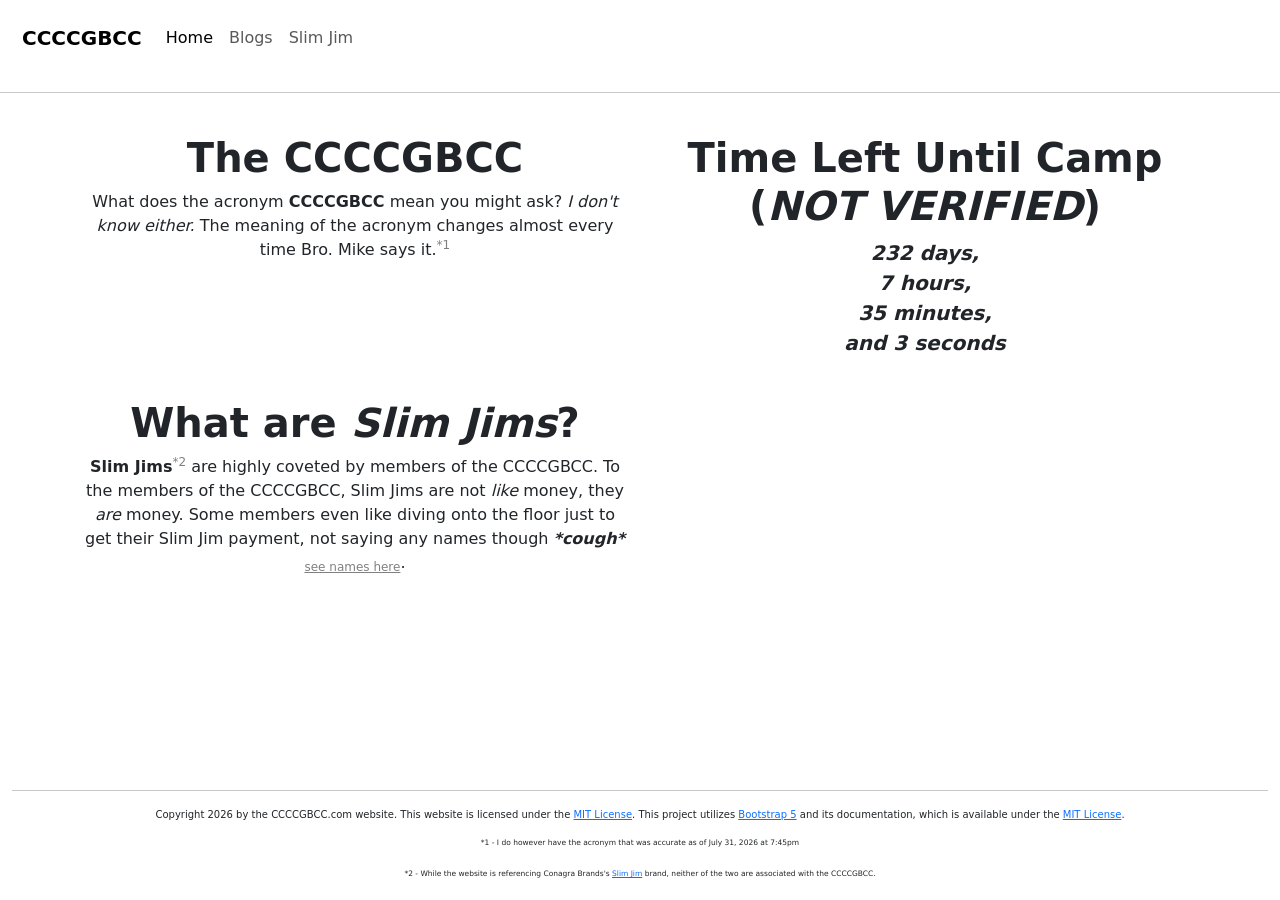
==== index.html @ 2150479e "First commit" ====
<!DOCTYPE html>
<html>
    <head>
        <!-- Bootstrap 5.3.8 -->
        <link href="https://cdn.jsdelivr.net/npm/bootstrap@5.3.8/dist/css/bootstrap.min.css" rel="stylesheet" integrity="sha384-sRIl4kxILFvY47J16cr9ZwB07vP4J8+LH7qKQnuqkuIAvNWLzeN8tE5YBujZqJLB" crossorigin="anonymous">
        <script src="https://cdn.jsdelivr.net/npm/bootstrap@5.3.8/dist/js/bootstrap.bundle.min.js" integrity="sha384-FKyoEForCGlyvwx9Hj09JcYn3nv7wiPVlz7YYwJrWVcXK/BmnVDxM+D2scQbITxI" crossorigin="anonymous"></script>

        <title>CCCCGBCC</title>
        <link href="/style.css" rel="stylesheet" type="text/css">
        <meta name="viewport" content="width=device-width, initial-scale=1.0">
        <script src="/time.js"></script>
    </head>
    <body class="d-flex flex-column min-vh-100">
        <!-- Navbar -->
        <div class="navbar navbar-expand-lg sticky-top navbar-light">
            <div class="container-fluid">
                <a class="navbar-brand" href="/"><b>CCCCGBCC</b></a>
                <button class="navbar-toggler" type="button" data-bs-toggle="collapse" data-bs-target="#nav">
                    <span class="navbar-toggler-icon"></span>
                </button>
                <div class="collapse navbar-collapse" id="nav">
                    <ul class="navbar-nav">
                        <li class="navbar-item"><a href="/" class="nav-link active">Home</a></li>
                        <li class="navbar-item"><a href="/blog" class="nav-link">Blogs</a></li>
                        <li class="navbar-item"><a href="/slimjim" class="nav-link">Slim Jim</a></li>
                    </ul>
                </div>
            </div>
        </div>
        <hr>
        <!-- Main Page -->
         <div class="container content flex-grow-1">
            <div class="row">
                <div class="col-sm-6 col-12 margin">
                    <h1>The CCCCGBCC</h1>
                    <p>What does the acronym <b>CCCCGBCC</b> mean you might ask? <i>I don't know either.</i> The meaning of the acronym changes almost every time Bro. Mike says it.<a href="#s1" class="sub"><sup>*1</sup></a></p>
                </div>
                <div class="col-sm-6 col-12 margin">
                    <h1>Time Left Until Camp (<i>NOT VERIFIED</i>)</h1>
                    <p id="clock">Loading timer (REMEMBER THAT THIS DATE IS NOT VERIFIED YET!)...</p>
                </div>
                <div class="col-sm-6 col-12 margin">
                    <h1>What are <i>Slim Jims</i>?</h1>
                    <p><b>Slim Jims</b><a href="#s2" class="sub"><sup>*2</sup></a> are highly coveted by members of the CCCCGBCC. To the members of the CCCCGBCC, Slim Jims are not <i>like</i> money, they <i>are</i> money. Some members even like diving onto the floor just to get their Slim Jim payment, not saying any names though <i><b>*cough*</b></i> <sub><a href="/slimjim#names" class="sub" style="text-decoration: underline;">see names here</a></sub>.</p>
                </div>
            </div>
        </div>
        <!-- Footer -->
        <footer class="container-fluid">
            <hr>
            <div class="row">
                <div class="col-12 content">
                    <p>Copyright 2026 by the CCCCGBCC.com website. This website is licensed under the <a href="/LICENSE">MIT License</a>. This project utilizes <a href="https://getbootstrap.com/docs/5.3/">Bootstrap 5</a> and its documentation, which is available under the <a href="https://github.com/twbs/bootstrap/blob/main/LICENSE">MIT License</a>.</p>
                    <p id="s1"><sup>*1 - I do however have the acronym that was accurate as of July 31, 2026 at 7:45pm</sup></p>
                    <p id="s2"><sup>*2 - While the website is referencing Conagra Brands's <a href="https://www.slimjim.com/">Slim Jim</a> brand, neither of the two are associated with the CCCCGBCC.</sup></p>
                </div>
            </div>
        </footer>
    </body>
</html>
---- style.css ----
h1 {
    font-weight: bold;
}
footer {
    font-size: 10px;
    background-color: white;
}
.articleItem div {
    border: solid;
    border-width: 1px;
}
.articleItem a {
  color: black;
}
.articleItem a:hover, .articleItem a:active {
  color: Gray;
}
.content {
    text-align: center;
}
.errbtn {
    font-size: 30px;
    background-color: white;
    border: solid;
    border-width: 1px;
}
.margin {
    margin: 25px 0 0 0;
}
.navbar {
    margin: 10px;
}
.sub {
    text-decoration: none;
    font-weight: italic;
    color: gray;
}
#clock {
    font-style: italic;
    font-size: 20px;
}
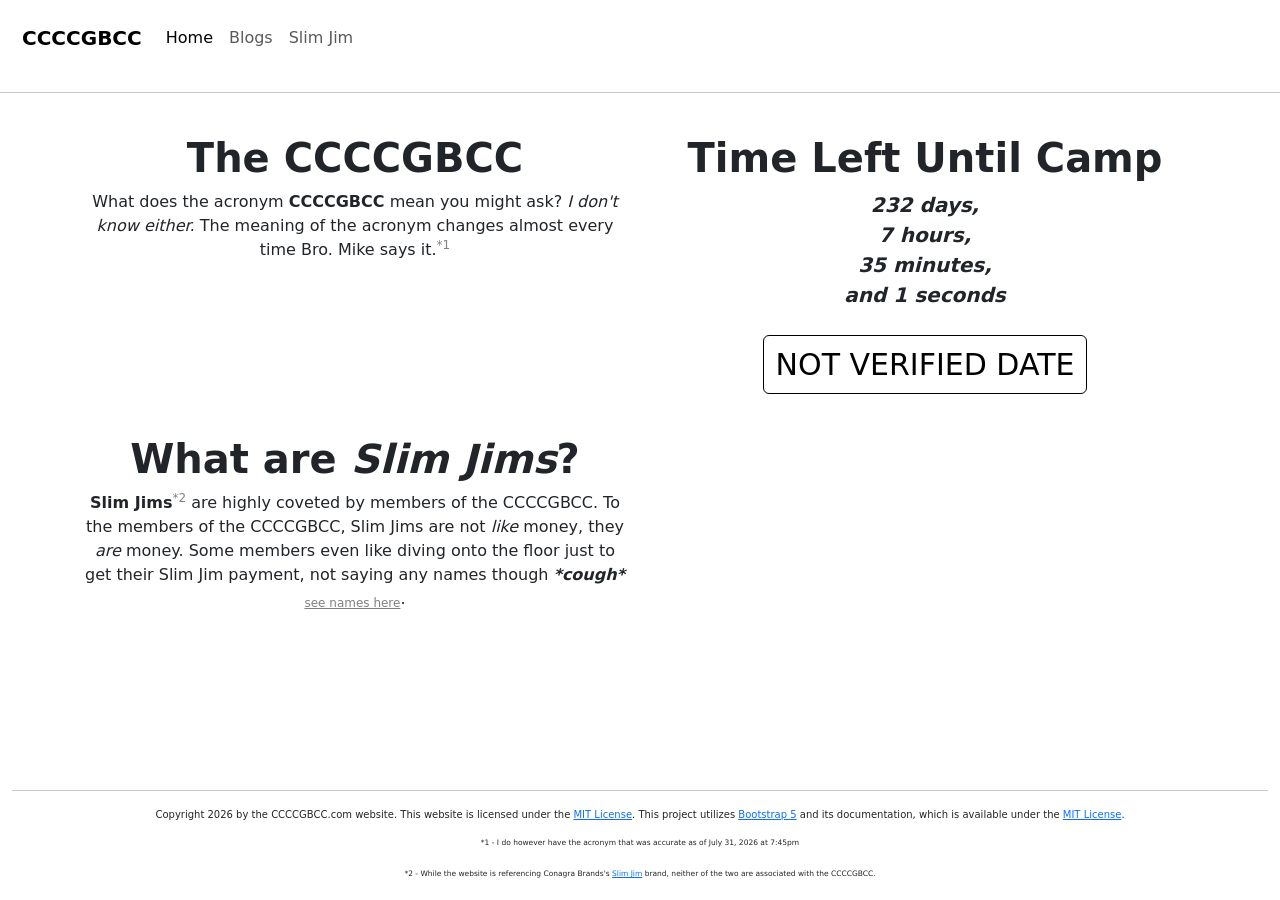
==== commit 801f62ee: "changed the "not verified" function for dates" ====
--- a/index.html
+++ b/index.html
@@ -9,6 +9,7 @@
         <link href="/style.css" rel="stylesheet" type="text/css">
         <meta name="viewport" content="width=device-width, initial-scale=1.0">
         <script src="/time.js"></script>
+        <script src="/dateModal.js"></script>
     </head>
     <body class="d-flex flex-column min-vh-100">
         <!-- Navbar -->
@@ -28,16 +29,30 @@
             </div>
         </div>
         <hr>
+        <!-- Modal (from Bootstrap Documentation - https://getbootstrap.com/docs/5.3/components/modal) -->
+        <div class="modal fade" id="notVerified" style="text-align: center;">
+            <div class="modal-dialog">
+                <div class="modal-content">
+                    <div class="modal-header">
+                        <h1 class="modal-title fs-5">Date Not Verified</h1>
+                        <button type="button" class="btn-close" data-bs-dismiss="modal" aria-label="Close"></button>
+                    </div>
+                    <div class="modal-body">
+                        <p>The date and time on the timer is currently set to July 26, 2027 at 3:00 PM. I have not been able to verify if Summer Retreat 2027 will take place on July 26-30. The timer will be changed when the information is verified. Sorry for any inconvenience that this may cause.</p>
+                    </div>
+                </div>
+            </div>
+        </div>
         <!-- Main Page -->
-         <div class="container content flex-grow-1">
+        <div class="container content flex-grow-1">
             <div class="row">
                 <div class="col-sm-6 col-12 margin">
                     <h1>The CCCCGBCC</h1>
                     <p>What does the acronym <b>CCCCGBCC</b> mean you might ask? <i>I don't know either.</i> The meaning of the acronym changes almost every time Bro. Mike says it.<a href="#s1" class="sub"><sup>*1</sup></a></p>
                 </div>
                 <div class="col-sm-6 col-12 margin">
-                    <h1>Time Left Until Camp (<i>NOT VERIFIED</i>)</h1>
-                    <p id="clock">Loading timer (REMEMBER THAT THIS DATE IS NOT VERIFIED YET!)...</p>
+                    <h1>Time Left Until Camp</h1>
+                    <p id="clock">Loading timer...</p>
                 </div>
                 <div class="col-sm-6 col-12 margin">
                     <h1>What are <i>Slim Jims</i>?</h1>
--- a/style.css
+++ b/style.css
@@ -10,15 +10,15 @@
     border-width: 1px;
 }
 .articleItem a {
-  color: black;
+    color: black;
 }
 .articleItem a:hover, .articleItem a:active {
-  color: Gray;
+    color: gray;
 }
 .content {
     text-align: center;
 }
-.errbtn {
+.mybtn {
     font-size: 30px;
     background-color: white;
     border: solid;
@@ -29,6 +29,7 @@
 }
 .navbar {
     margin: 10px;
+    background-color: white;
 }
 .sub {
     text-decoration: none;
@@ -38,4 +39,4 @@
 #clock {
     font-style: italic;
     font-size: 20px;
-}+}
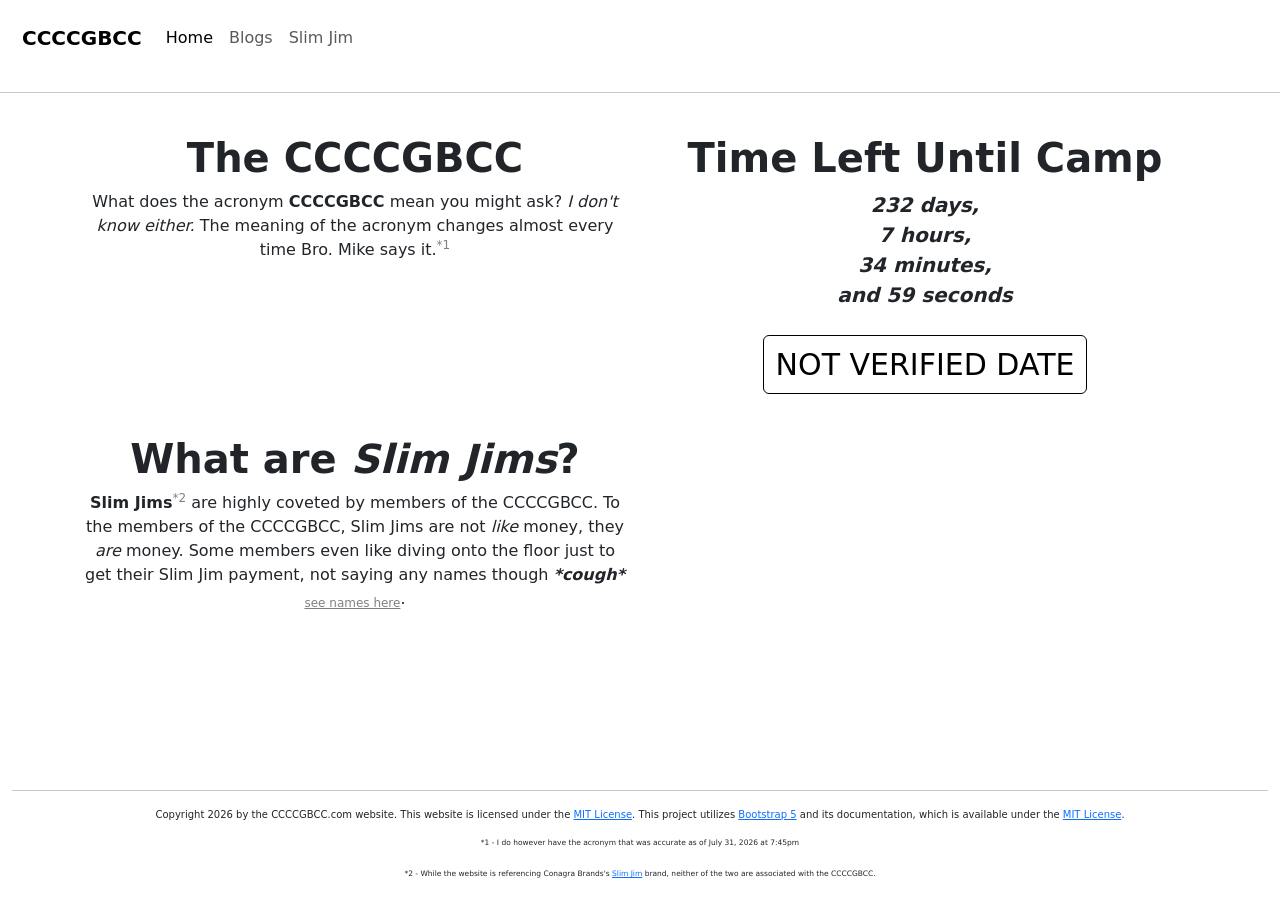
==== commit ca646de1: "centered the date modal" ====
--- a/index.html
+++ b/index.html
@@ -31,7 +31,7 @@
         <hr>
         <!-- Modal (from Bootstrap Documentation - https://getbootstrap.com/docs/5.3/components/modal) -->
         <div class="modal fade" id="notVerified" style="text-align: center;">
-            <div class="modal-dialog">
+            <div class="modal-dialog modal-dialog-centered">
                 <div class="modal-content">
                     <div class="modal-header">
                         <h1 class="modal-title fs-5">Date Not Verified</h1>
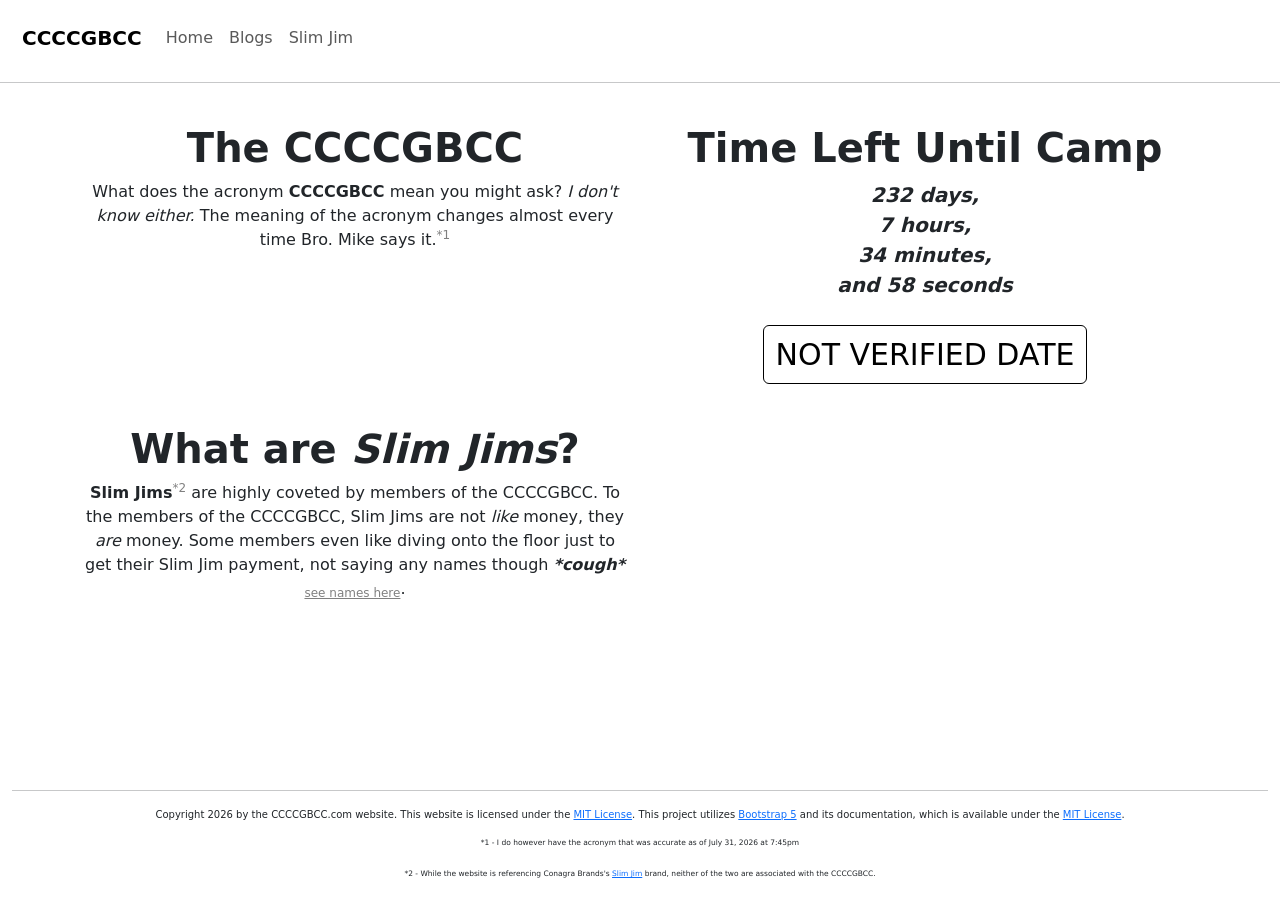
==== commit 55e6f5cb: "combined navbar and modal into seperate files" ====
--- a/index.html
+++ b/index.html
@@ -10,39 +10,11 @@
         <meta name="viewport" content="width=device-width, initial-scale=1.0">
         <script src="/time.js"></script>
         <script src="/dateModal.js"></script>
+        <script src="/assets/parts/add.js"></script>
     </head>
     <body class="d-flex flex-column min-vh-100">
-        <!-- Navbar -->
-        <div class="navbar navbar-expand-lg sticky-top navbar-light">
-            <div class="container-fluid">
-                <a class="navbar-brand" href="/"><b>CCCCGBCC</b></a>
-                <button class="navbar-toggler" type="button" data-bs-toggle="collapse" data-bs-target="#nav">
-                    <span class="navbar-toggler-icon"></span>
-                </button>
-                <div class="collapse navbar-collapse" id="nav">
-                    <ul class="navbar-nav">
-                        <li class="navbar-item"><a href="/" class="nav-link active">Home</a></li>
-                        <li class="navbar-item"><a href="/blog" class="nav-link">Blogs</a></li>
-                        <li class="navbar-item"><a href="/slimjim" class="nav-link">Slim Jim</a></li>
-                    </ul>
-                </div>
-            </div>
-        </div>
-        <hr>
-        <!-- Modal (from Bootstrap Documentation - https://getbootstrap.com/docs/5.3/components/modal) -->
-        <div class="modal fade" id="notVerified" style="text-align: center;">
-            <div class="modal-dialog modal-dialog-centered">
-                <div class="modal-content">
-                    <div class="modal-header">
-                        <h1 class="modal-title fs-5">Date Not Verified</h1>
-                        <button type="button" class="btn-close" data-bs-dismiss="modal" aria-label="Close"></button>
-                    </div>
-                    <div class="modal-body">
-                        <p>The date and time on the timer is currently set to July 26, 2027 at 3:00 PM. I have not been able to verify if Summer Retreat 2027 will take place on July 26-30. The timer will be changed when the information is verified. Sorry for any inconvenience that this may cause.</p>
-                    </div>
-                </div>
-            </div>
-        </div>
+        <div id="navExt"></div>
+        <div id="dateModalExt"></div>
         <!-- Main Page -->
         <div class="container content flex-grow-1">
             <div class="row">
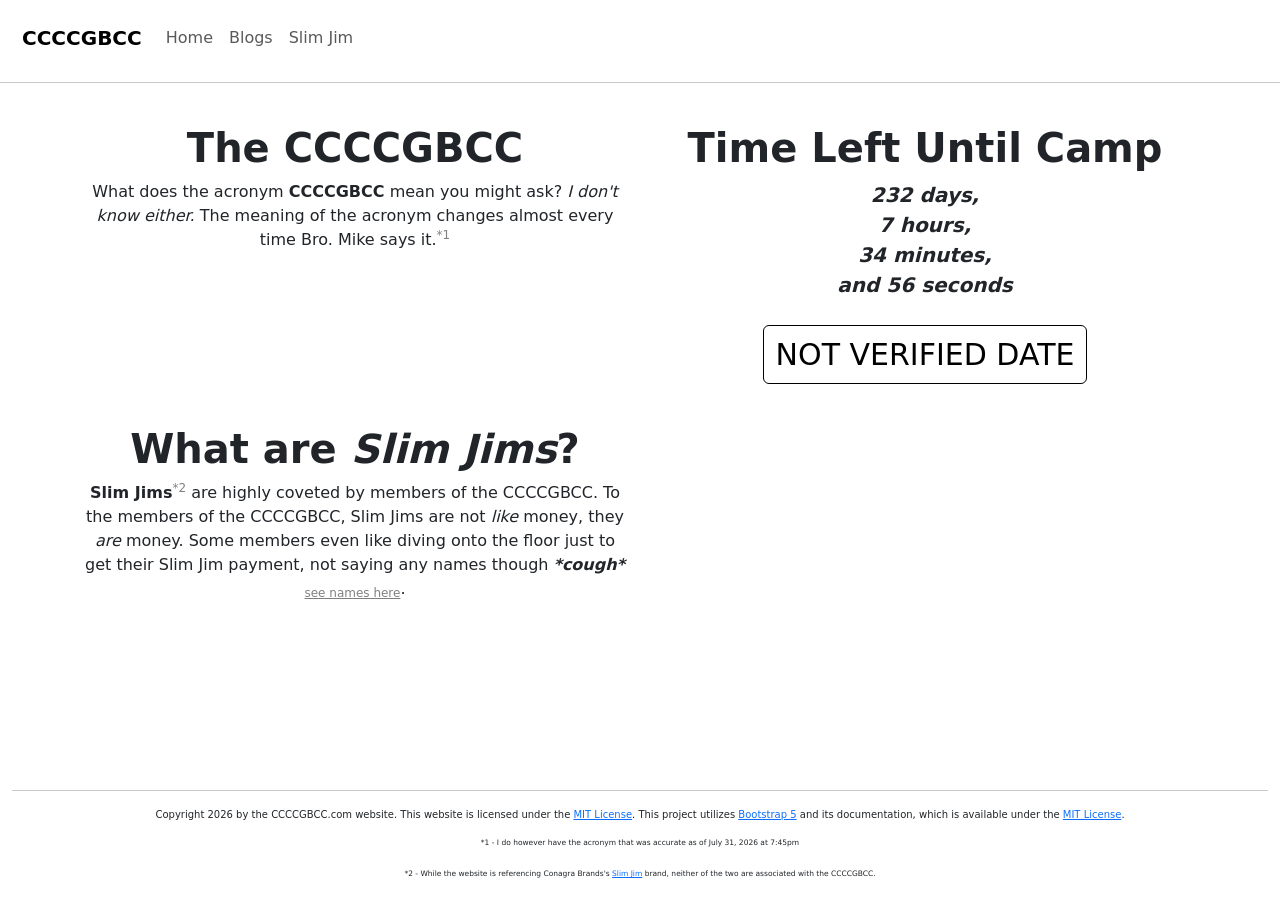
==== commit e4c3d062: "condensed custom javascript into one file" ====
--- a/index.html
+++ b/index.html
@@ -8,9 +8,7 @@
         <title>CCCCGBCC</title>
         <link href="/style.css" rel="stylesheet" type="text/css">
         <meta name="viewport" content="width=device-width, initial-scale=1.0">
-        <script src="/time.js"></script>
-        <script src="/dateModal.js"></script>
-        <script src="/assets/parts/add.js"></script>
+        <script src="/main.js"></script>
     </head>
     <body class="d-flex flex-column min-vh-100">
         <div id="navExt"></div>
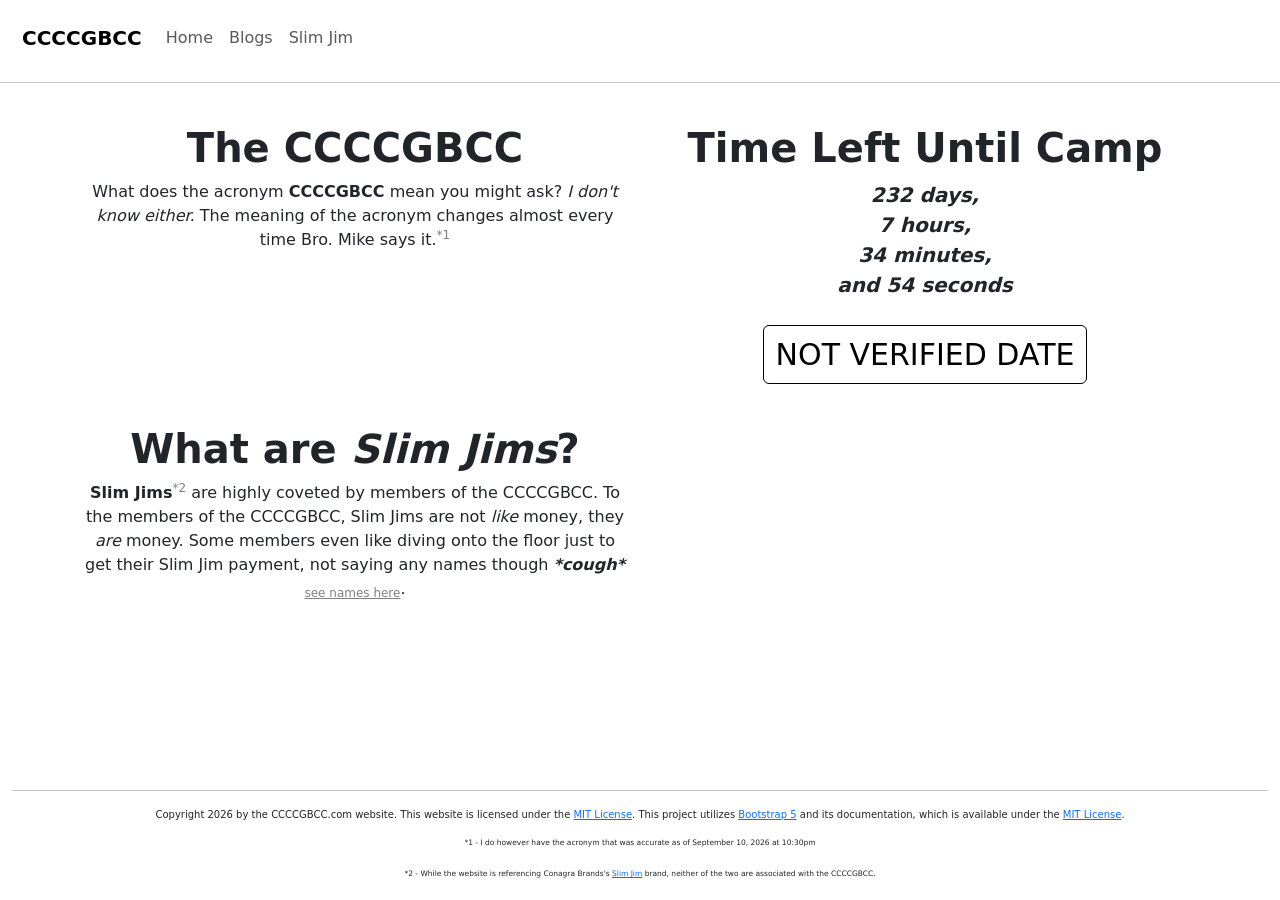
==== commit 275c874c: "Acronym update date for subtext /index.html" ====
--- a/index.html
+++ b/index.html
@@ -36,10 +36,10 @@
             <div class="row">
                 <div class="col-12 content">
                     <p>Copyright 2026 by the CCCCGBCC.com website. This website is licensed under the <a href="/LICENSE">MIT License</a>. This project utilizes <a href="https://getbootstrap.com/docs/5.3/">Bootstrap 5</a> and its documentation, which is available under the <a href="https://github.com/twbs/bootstrap/blob/main/LICENSE">MIT License</a>.</p>
-                    <p id="s1"><sup>*1 - I do however have the acronym that was accurate as of July 31, 2026 at 7:45pm</sup></p>
+                    <p id="s1"><sup>*1 - I do however have the acronym that was accurate as of September 10, 2026 at 10:30pm</sup></p>
                     <p id="s2"><sup>*2 - While the website is referencing Conagra Brands's <a href="https://www.slimjim.com/">Slim Jim</a> brand, neither of the two are associated with the CCCCGBCC.</sup></p>
                 </div>
             </div>
         </footer>
     </body>
-</html>+</html>
